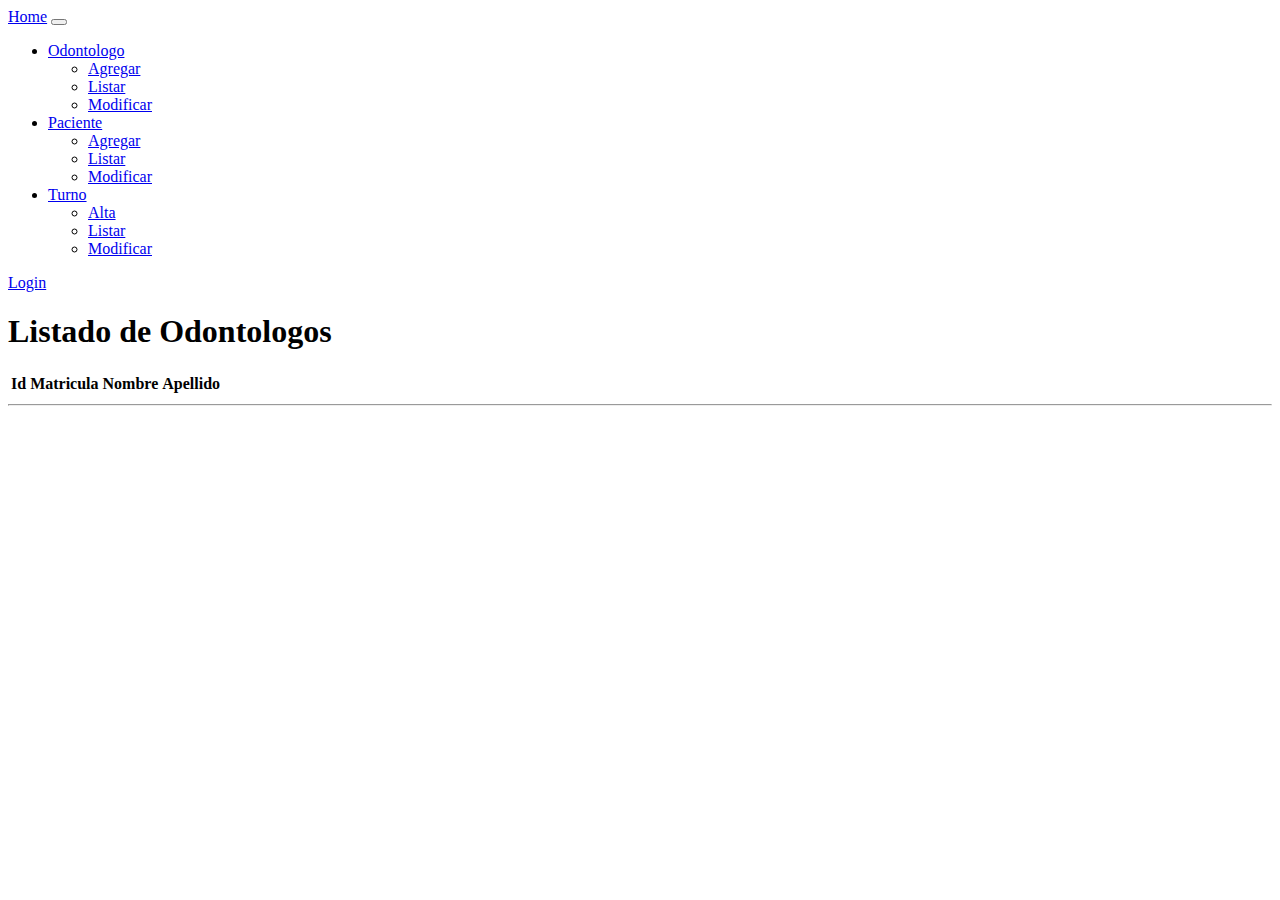
==== src/main/resources/static/get_odontologos.html @ 6afedd70 "Configura beean para conexion con front, arreglamos generacion de ID" ====
<!DOCTYPE html>
<html lang="es">
<head>
    <title>Paciente</title>
    <meta charset="utf-8">
    <meta name="viewport" content="width=device-width, initial-scale=1">
    <link href="https://cdn.jsdelivr.net/npm/bootstrap@5.3.2/dist/css/bootstrap.min.css" rel="stylesheet" integrity="sha384-T3c6CoIi6uLrA9TneNEoa7RxnatzjcDSCmG1MXxSR1GAsXEV/Dwwykc2MPK8M2HN" crossorigin="anonymous">
    <link href="./style.css" rel="stylesheet">
</head>
<body>
<nav class="navbar navbar-expand-lg bg-body-tertiary">
    <div class="container-fluid">
        <a class="navbar-brand" href="./index.html">Home</a>
        <button class="navbar-toggler" type="button" data-bs-toggle="collapse" data-bs-target="#navbarSupportedContent" aria-controls="navbarSupportedContent" aria-expanded="false" aria-label="Toggle navigation">
            <span class="navbar-toggler-icon"></span>
        </button>
        <div class="collapse navbar-collapse" id="navbarSupportedContent">
            <ul class="navbar-nav me-auto mb-2 mb-lg-0">
                <li class="nav-item dropdown">
                    <a class="nav-link dropdown-toggle" href="#" role="button" data-bs-toggle="dropdown" aria-expanded="false">
                        Odontologo
                    </a>
                    <ul class="dropdown-menu">
                        <li><a class="dropdown-item" href="./post_odontologos.html">Agregar</a></li>
                        <li><a class="dropdown-item" href="./get_odontologos.html">Listar</a></li>
                        <li><a class="dropdown-item" href="#">Modificar</a></li>
                    </ul>
                </li>

                <li class="nav-item dropdown">
                    <a class="nav-link dropdown-toggle" href="#" role="button" data-bs-toggle="dropdown" aria-expanded="false">
                        Paciente
                    </a>
                    <ul class="dropdown-menu">
                        <li><a class="dropdown-item" href="./post_pacientes.html">Agregar</a></li>
                        <li><a class="dropdown-item" href="./get_pacientes.html">Listar</a></li>
                        <li><a class="dropdown-item" href="#">Modificar</a></li>
                    </ul>
                </li>
                
                <li class="nav-item dropdown">
                    <a class="nav-link dropdown-toggle" href="#" role="button" data-bs-toggle="dropdown" aria-expanded="false">
                        Turno
                    </a>
                    <ul class="dropdown-menu">
                        <li><a class="dropdown-item" href="post_turnos.html">Alta</a></li>
                        <li><a class="dropdown-item" href="get_turnos.html">Listar</a></li>
                        <li><a class="dropdown-item" href="#">Modificar</a></li>
                    </ul>
                </li>

            </ul>

        </div>
        <a class="navbar-brand" href="./login.html">Login</a>
    </div>
</nav>

<div id="div_odontologo_table">
    <h1>Listado de Odontologos</h1>
    <div class="row col-md-6 table-responsive">
        <table id="odontologoTable" class="table table-striped">
            <thead>
            <tr>
                <th>Id</th>
                <th>Matricula</th>
                <th>Nombre</th>
                <th>Apellido</th>
            </tr>
            </thead>
            <tbody id="odontologoTableBody">

            </tbody>
        </table>
    </div>
</div>
<div class="row">
    <div class="col-sm-6" style="display: none;
											background-color:#e6fffa; padding:10px; border-radius:3px"
         id="div_odontologo_updating">
        <form id="update_odontologo_form">
            <div class="form-group">
                <label >Id:</label>
                <input type="text" class="form-control" id="odontologo_id" readonly>
            </div>
            <div class="form-group">
                <label >Matricula:</label>
                <input type="text" class="form-control" placeholder="matricula" id="matricula">
            </div>
            <div class="form-group">
                <label >Nombre:</label>
                <input type="text" class="form-control" placeholder="nombre" id="nombre">
            </div>
            <div class="form-group">
                <label >Apellido:</label>
                <input type="text" class="form-control" placeholder="apellido" id="apellido">
            </div>


            <button type="submit" class="btn btn-primary">Modificar</button>
        </form>
        <div id="response" style="display:none; margin:10px">
        </div>
    </div>
</div>
<hr>
</div>
<script src="https://cdn.jsdelivr.net/npm/bootstrap@5.3.2/dist/js/bootstrap.bundle.min.js" integrity="sha384-C6RzsynM9kWDrMNeT87bh95OGNyZPhcTNXj1NW7RuBCsyN/o0jlpcV8Qyq46cDfL" crossorigin="anonymous"></script>
<script type="text/javascript" src="./js/get_odontologo.js"></script>
<script type="text/javascript" src="./js/put_odontologo.js"></script>
<script type="text/javascript" src="./js/delete_odontologo.js"></script>
</body>
</html>
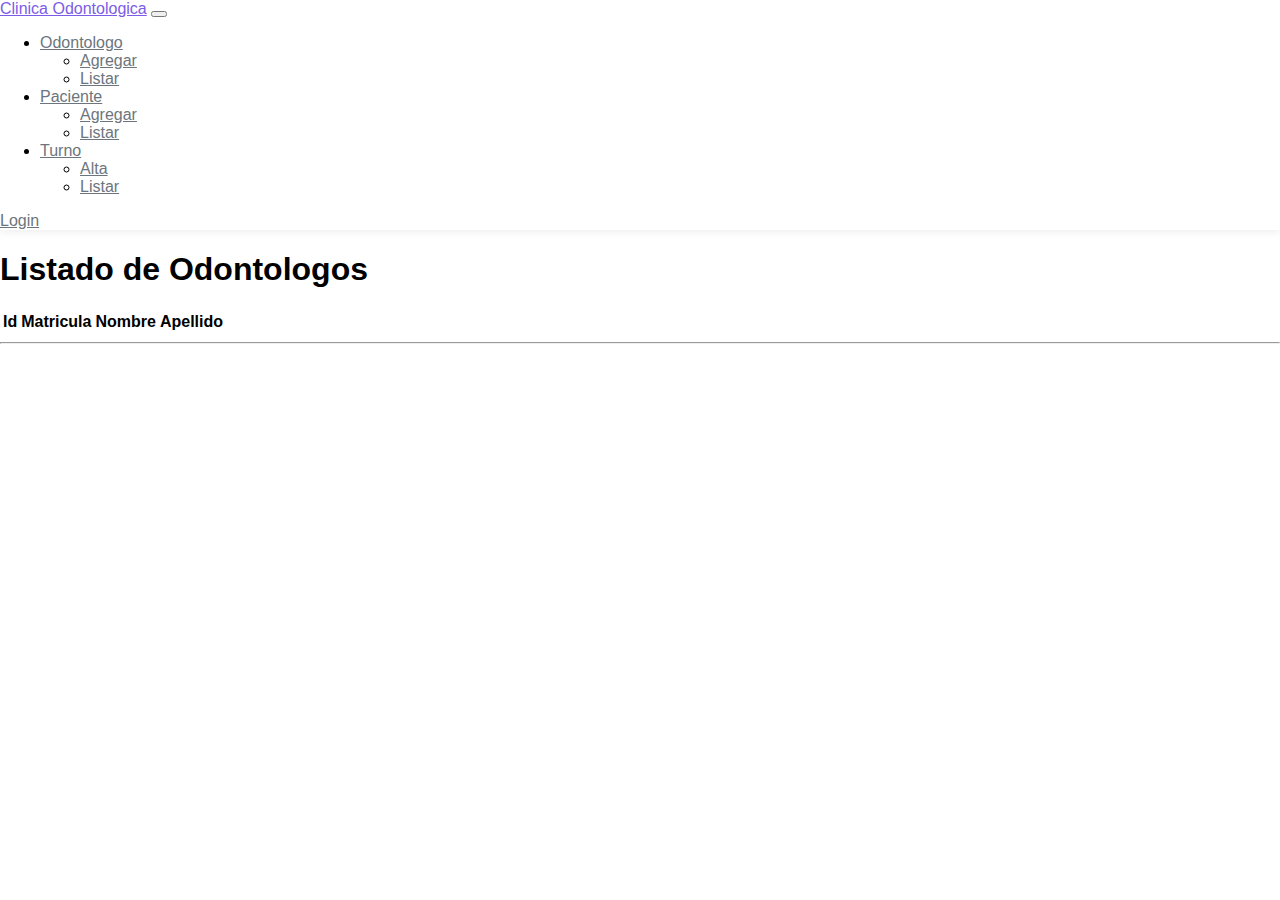
==== commit 3084eaa5: "Final test unitario y front" ====
--- a/src/main/resources/static/get_odontologos.html
+++ b/src/main/resources/static/get_odontologos.html
@@ -5,58 +5,57 @@
     <meta charset="utf-8">
     <meta name="viewport" content="width=device-width, initial-scale=1">
     <link href="https://cdn.jsdelivr.net/npm/bootstrap@5.3.2/dist/css/bootstrap.min.css" rel="stylesheet" integrity="sha384-T3c6CoIi6uLrA9TneNEoa7RxnatzjcDSCmG1MXxSR1GAsXEV/Dwwykc2MPK8M2HN" crossorigin="anonymous">
-    <link href="./style.css" rel="stylesheet">
+    <link href="./css/style.css" rel="stylesheet">
+    
 </head>
 <body>
-<nav class="navbar navbar-expand-lg bg-body-tertiary">
+    <nav class="navbar navbar-expand-lg bg-body-tertiary">
+        <div class="container-fluid">
+            <a class="navbar-brand" href="./index.html">Clinica Odontologica</a>
+            <button class="navbar-toggler" type="button" data-bs-toggle="collapse" data-bs-target="#navbarSupportedContent" aria-controls="navbarSupportedContent" aria-expanded="false" aria-label="Toggle navigation">
+                <span class="navbar-toggler-icon"></span>
+            </button>
+            <div class="collapse navbar-collapse" id="navbarSupportedContent">
+                <ul class="navbar-nav me-auto mb-2 mb-lg-0">
+                    <li class="nav-item dropdown">
+                        <a class="nav-link dropdown-toggle" href="#" role="button" data-bs-toggle="dropdown" aria-expanded="false">
+                            Odontologo
+                        </a>
+                        <ul class="dropdown-menu">
+                            <li><a class="dropdown-item" href="./post_odontologos.html">Agregar</a></li>
+                            <li><a class="dropdown-item" href="./get_odontologos.html">Listar</a></li>
+                        </ul>
+                    </li>
+    
+                    <li class="nav-item dropdown">
+                        <a class="nav-link dropdown-toggle" href="#" role="button" data-bs-toggle="dropdown" aria-expanded="false">
+                            Paciente
+                        </a>
+                        <ul class="dropdown-menu">
+                            <li><a class="dropdown-item" href="./post_pacientes.html">Agregar</a></li>
+                            <li><a class="dropdown-item" href="./get_pacientes.html">Listar</a></li>
+                        </ul>
+                    </li>
+                    
+                    <li class="nav-item dropdown">
+                        <a class="nav-link dropdown-toggle" href="#" role="button" data-bs-toggle="dropdown" aria-expanded="false">
+                            Turno
+                        </a>
+                        <ul class="dropdown-menu">
+                            <li><a class="dropdown-item" href="post_turnos.html">Alta</a></li>
+                            <li><a class="dropdown-item" href="get_turnos.html">Listar</a></li>
+                        </ul>
+                    </li>
+    
+                </ul>
+    
+            </div>
+            <a class="navbar-brand" href="./login.html">Login</a>
+        </div>
+    </nav>
+<script src="./js/delete_odontologo.js"></script>
+<div id="div_odontologo_table">
     <div class="container-fluid">
-        <a class="navbar-brand" href="./index.html">Home</a>
-        <button class="navbar-toggler" type="button" data-bs-toggle="collapse" data-bs-target="#navbarSupportedContent" aria-controls="navbarSupportedContent" aria-expanded="false" aria-label="Toggle navigation">
-            <span class="navbar-toggler-icon"></span>
-        </button>
-        <div class="collapse navbar-collapse" id="navbarSupportedContent">
-            <ul class="navbar-nav me-auto mb-2 mb-lg-0">
-                <li class="nav-item dropdown">
-                    <a class="nav-link dropdown-toggle" href="#" role="button" data-bs-toggle="dropdown" aria-expanded="false">
-                        Odontologo
-                    </a>
-                    <ul class="dropdown-menu">
-                        <li><a class="dropdown-item" href="./post_odontologos.html">Agregar</a></li>
-                        <li><a class="dropdown-item" href="./get_odontologos.html">Listar</a></li>
-                        <li><a class="dropdown-item" href="#">Modificar</a></li>
-                    </ul>
-                </li>
-
-                <li class="nav-item dropdown">
-                    <a class="nav-link dropdown-toggle" href="#" role="button" data-bs-toggle="dropdown" aria-expanded="false">
-                        Paciente
-                    </a>
-                    <ul class="dropdown-menu">
-                        <li><a class="dropdown-item" href="./post_pacientes.html">Agregar</a></li>
-                        <li><a class="dropdown-item" href="./get_pacientes.html">Listar</a></li>
-                        <li><a class="dropdown-item" href="#">Modificar</a></li>
-                    </ul>
-                </li>
-                
-                <li class="nav-item dropdown">
-                    <a class="nav-link dropdown-toggle" href="#" role="button" data-bs-toggle="dropdown" aria-expanded="false">
-                        Turno
-                    </a>
-                    <ul class="dropdown-menu">
-                        <li><a class="dropdown-item" href="post_turnos.html">Alta</a></li>
-                        <li><a class="dropdown-item" href="get_turnos.html">Listar</a></li>
-                        <li><a class="dropdown-item" href="#">Modificar</a></li>
-                    </ul>
-                </li>
-
-            </ul>
-
-        </div>
-        <a class="navbar-brand" href="./login.html">Login</a>
-    </div>
-</nav>
-
-<div id="div_odontologo_table">
     <h1>Listado de Odontologos</h1>
     <div class="row col-md-6 table-responsive">
         <table id="odontologoTable" class="table table-striped">
@@ -74,9 +73,9 @@
         </table>
     </div>
 </div>
-<div class="row">
+<div class="row justify-content-center">
     <div class="col-sm-6" style="display: none;
-											background-color:#e6fffa; padding:10px; border-radius:3px"
+											background-color:#e6fffa; padding:20px; border-radius:5px"
          id="div_odontologo_updating">
         <form id="update_odontologo_form">
             <div class="form-group">
@@ -102,6 +101,7 @@
         <div id="response" style="display:none; margin:10px">
         </div>
     </div>
+    </div>
 </div>
 <hr>
 </div>
@@ -109,5 +109,6 @@
 <script type="text/javascript" src="./js/get_odontologo.js"></script>
 <script type="text/javascript" src="./js/put_odontologo.js"></script>
 <script type="text/javascript" src="./js/delete_odontologo.js"></script>
+
 </body>
 </html>--- a/src/main/resources/static/css/style.css
+++ b/src/main/resources/static/css/style.css
@@ -0,0 +1,54 @@
+
+body {
+  font-family: Arial, sans-serif;
+  margin: 0;
+  padding: 0;
+}
+  
+ 
+  .navbar {
+    background-color: #fff;
+    box-shadow: 0px 0px 10px rgba(0, 0, 0, 0.1);
+}
+  
+  .navbar-brand,
+  .navbar-nav .nav-link {
+    color: #6c757d; 
+  }
+  
+  .navbar-brand:hover,
+  .navbar-nav .nav-link:hover {
+    color: #7c5ce7; 
+  }
+  
+  .dropdown-menu {
+    background-color: #fff; 
+  }
+  
+  .dropdown-item {
+    color: #6c757d; 
+  }
+  
+  .dropdown-item:hover {
+    background-color: #f8f9fa; 
+    color: #7c5ce7; 
+  }
+
+  .hero {
+    height: 100vh; 
+    background-size: cover; 
+    background-position: center; 
+}
+
+.form-container {
+  background-color: #e6fffa;
+  padding: 20px;
+  border-radius: 3px;
+  box-shadow: 0px 0px 10px rgba(0, 0, 0, 0.1);
+  margin-top: 50px; /* Espacio superior */
+}
+
+.col-md-6 {
+  flex: 0 0 auto;
+  width: 100%;
+}